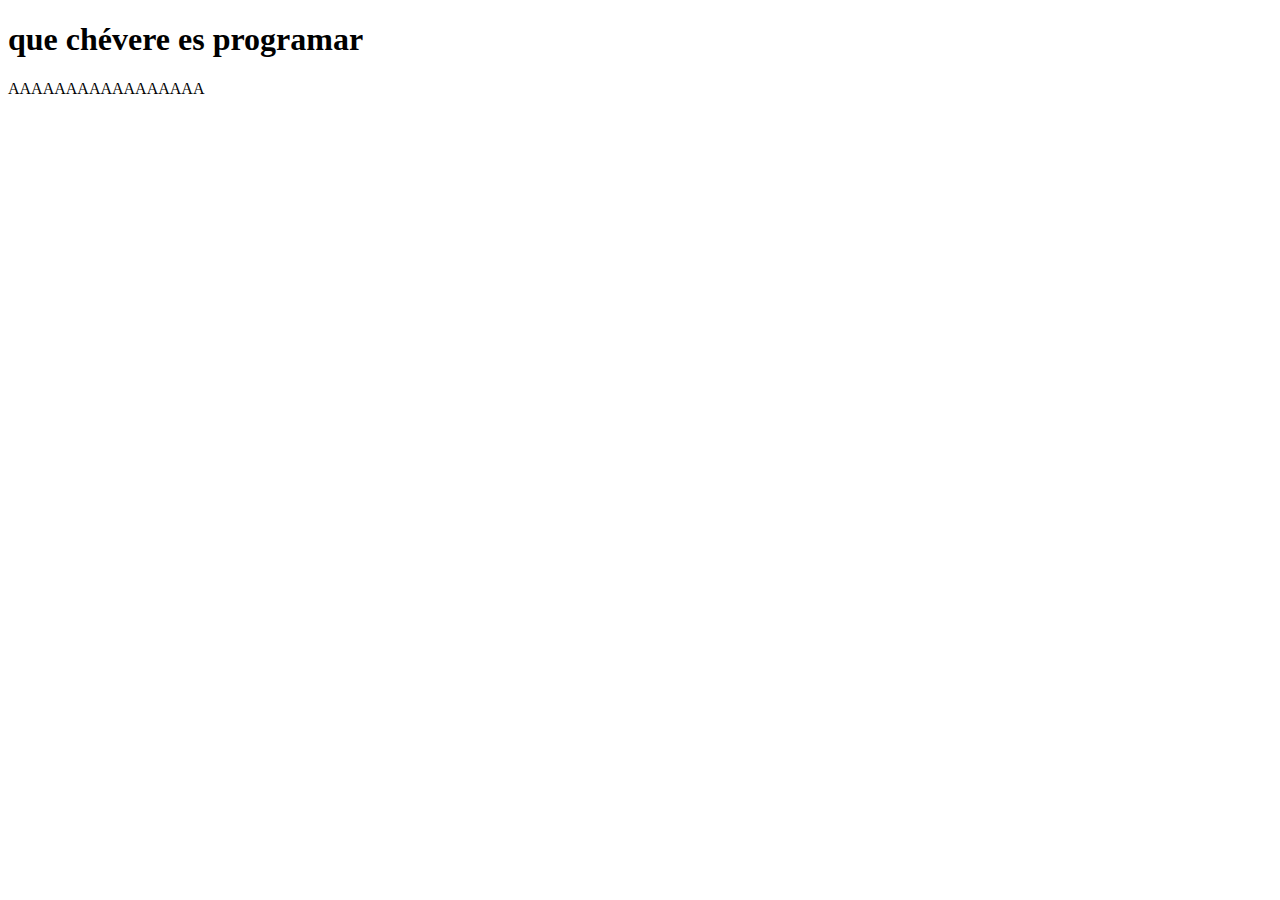
==== index.html @ b8372622 "lab7" ====
<!DOCTYPE html>
<html lang="en">
<head>
    <meta charset="UTF-8">
    <meta http-equiv="X-UA-Compatible" content="IE=edge">
    <meta name="viewport" content="width=device-width, initial-scale=1.0">
    <title>Qué chévere es programar</title>
    <link rel="stylesheet" href="style.css">
</head>
<body>
    <h1>que chévere es programar</h1> 
    AAAAAAAAAAAAAAAAA
</body>
</html>
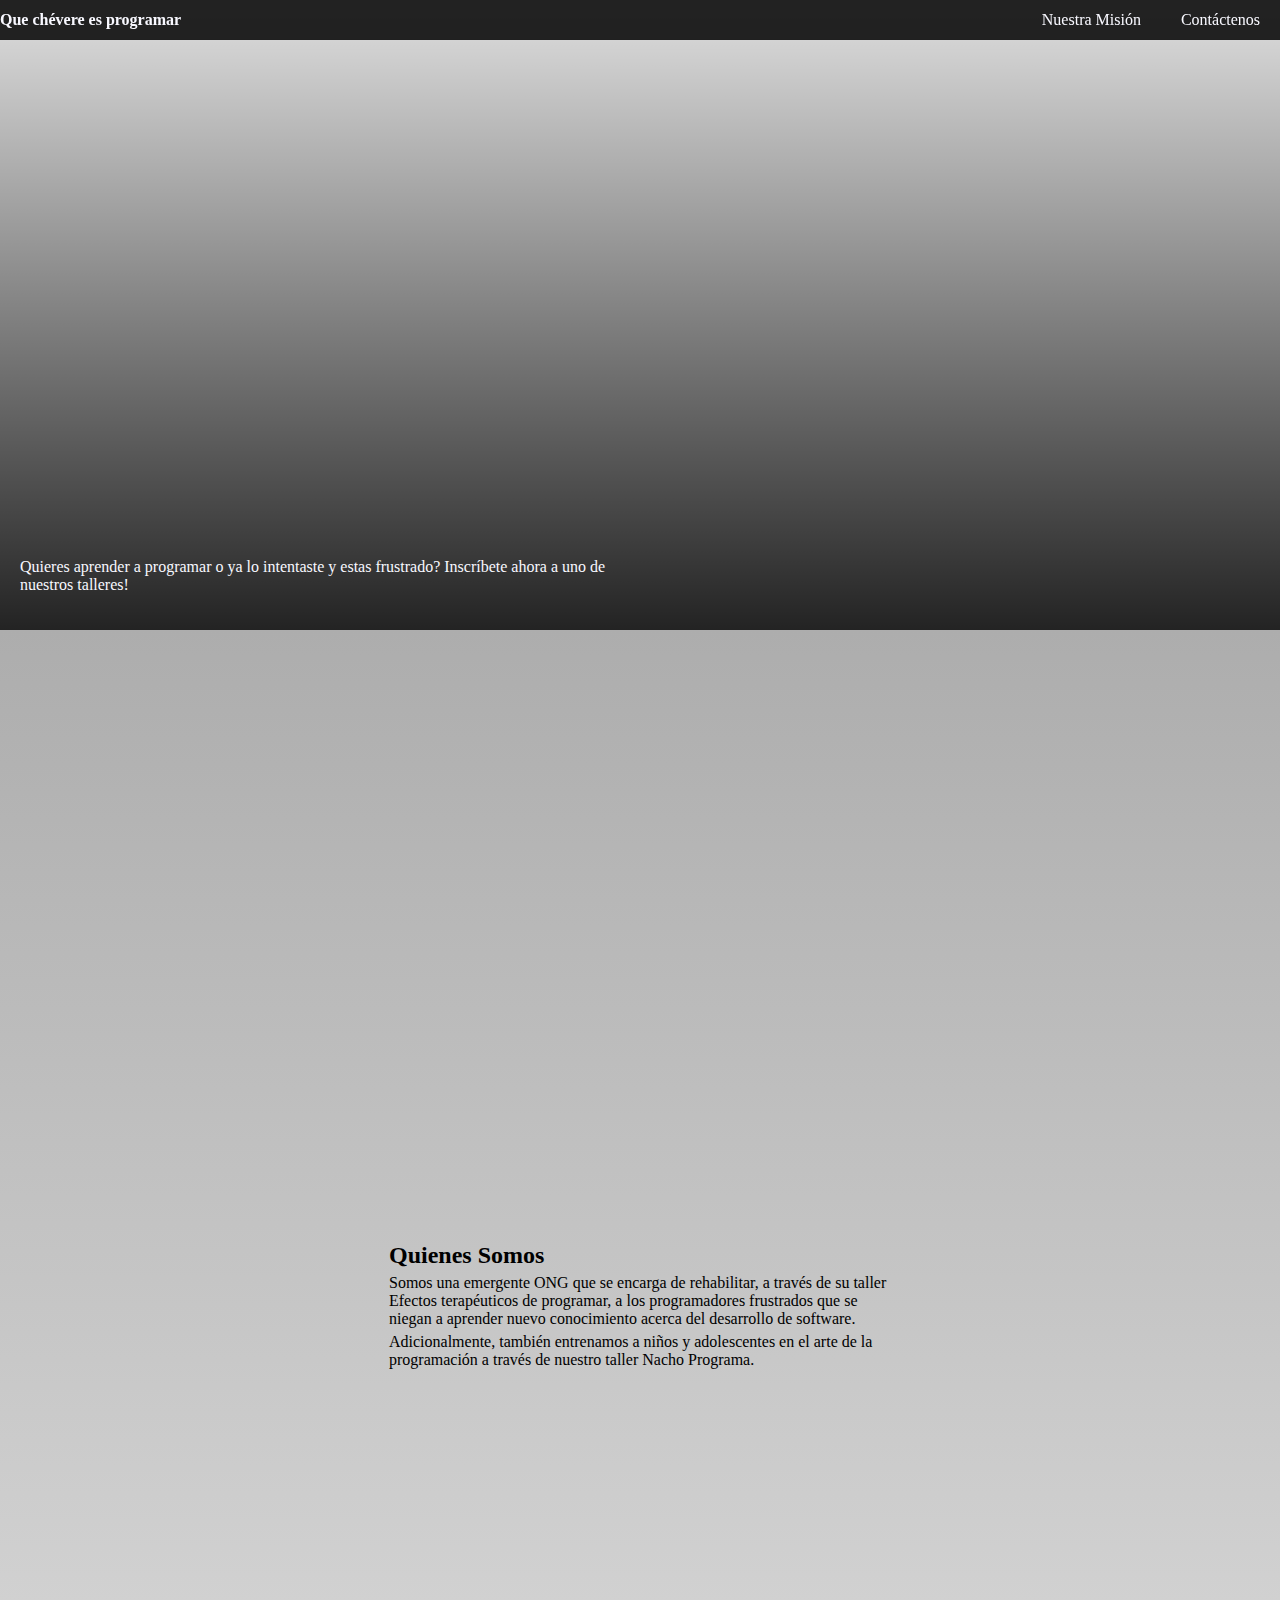
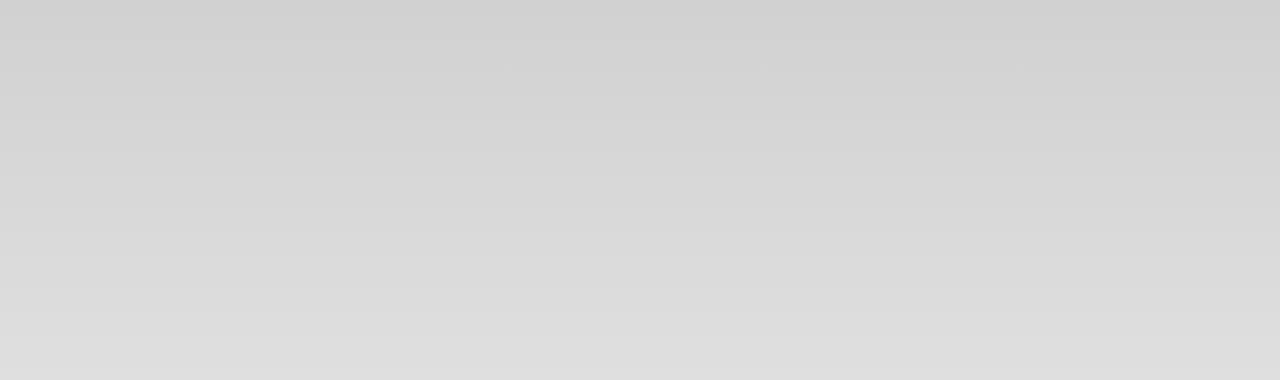
==== commit b0a2f99e: "Add files via upload" ====
--- a/index.html
+++ b/index.html
@@ -1,14 +1,41 @@
-<!DOCTYPE html>
-<html lang="en">
-<head>
-    <meta charset="UTF-8">
-    <meta http-equiv="X-UA-Compatible" content="IE=edge">
-    <meta name="viewport" content="width=device-width, initial-scale=1.0">
-    <title>Qué chévere es programar</title>
-    <link rel="stylesheet" href="style.css">
-</head>
-<body>
-    <h1>que chévere es programar</h1> 
-    AAAAAAAAAAAAAAAAA
-</body>
+<!DOCTYPE html>
+<html lang="en">
+<head>
+    <meta charset="UTF-8">
+    <meta http-equiv="X-UA-Compatible" content="IE=edge">
+    <meta name="viewport" content="width=device-width, initial-scale=1.0">
+    <title>Qué chévere es programar</title>
+    <link rel="stylesheet" href="style.css">
+</head>
+
+<body>
+    <div class="header blanco">
+        <div class="navbar">
+            <p class="navbar--nombre">Que chévere es programar</p>
+            <ul class="navbar--opciones">
+                <li>Nuestra Misión</li>
+                <li>Contáctenos</li>
+            </ul>
+        </div>
+        <div class="descripcion">
+        <p>Quieres aprender a programar o ya lo intentaste y estas frustrado? Inscríbete ahora a uno
+            de nuestros talleres!
+        </p>
+        </div>
+    </div>
+
+    <div class="quienesSomos">
+        <img src="https://www.simplilearn.com/ice9/free_resources_article_thumb/how_to_become_A_programmer.jpg" alt="">
+        <div class="quienesSomos-texto">
+        <h2>Quienes Somos</h2>
+        <p>Somos una emergente ONG que se encarga de rehabilitar, a
+            través de su taller Efectos terapéuticos de programar, a los programadores frustrados que se
+            niegan a aprender nuevo conocimiento acerca del desarrollo de software.</p>
+        <p>Adicionalmente, también entrenamos a niños y adolescentes en el arte de la programación a
+            través de nuestro taller Nacho Programa.</p>
+        </div>
+    </div>
+
+
+</body>
 </html>--- a/style.css
+++ b/style.css
@@ -0,0 +1,82 @@
+body{
+    font-family: "Poppins";
+    background-color: rgb(223, 223, 223);
+    margin: 0;
+    width: 100%;
+    height: 100%;
+}
+.blanco{
+    color: ghostwhite;
+}
+
+
+.header{
+    background-image: linear-gradient(to bottom, rgba(0, 0, 0, 0), rgba(0, 0, 0, 0.842)), url(https://cdn.shopify.com/s/files/1/0269/3477/1811/articles/become_a_computer_programmer_1200x1200.jpg?v=1601404909://www.workbc.ca/sites/default/files/styles/hero_image/public/NTI5NzE_yO9RrR6SnCrwhNbe-2173-NOC.jpg?itok=cHyyR9-8);
+    background-repeat: no-repeat;
+    background-size: cover;
+    height: 70vh;
+    display: flex;
+    flex-direction: column;
+    justify-content: end;
+}
+.navbar{
+    display: flex;
+    justify-content: space-between;
+    height: 40px;
+    position: fixed;
+    top: 0px;
+    width: 100%;
+    align-items: center;
+    padding: 0px;
+    background-color: rgba(0, 0, 0, 0.849);
+}
+.navbar--opciones{
+    list-style-type: none;
+    display: flex;
+    align-content: center;
+    align-items: center;
+    height: 40px;
+}
+.navbar--nombre{
+    font-weight: bold;
+}
+.navbar li{
+    display: inline;
+    text-align: center;
+    margin: 20px;
+}
+.descripcion{
+    margin: 20px;
+    width: 50vw;
+}
+
+.quienesSomos{
+    height: 150vh;
+    display: flex;
+    flex-direction: column;
+    justify-content: center;
+    align-items: center;
+    background-image: linear-gradient(to top, rgba(0, 0, 0, 0), rgb(173, 173, 173))
+}
+.quienesSomos img{
+    width: 40vw;
+}
+.quienesSomos-texto{
+    width: 40vw;
+}
+.quienesSomos h2, .quienesSomos p{
+    margin: 5px;
+}
+
+button{
+    color: ghostwhite;
+    background-color: rgba(0, 0, 0, 0.5);
+    border-color: ghostwhite;
+    border-radius: 10%;
+    margin: 4px;
+    height: 30px;
+    width: 100px;
+    display: flex;
+    align-items: center;
+    justify-content: center;
+}